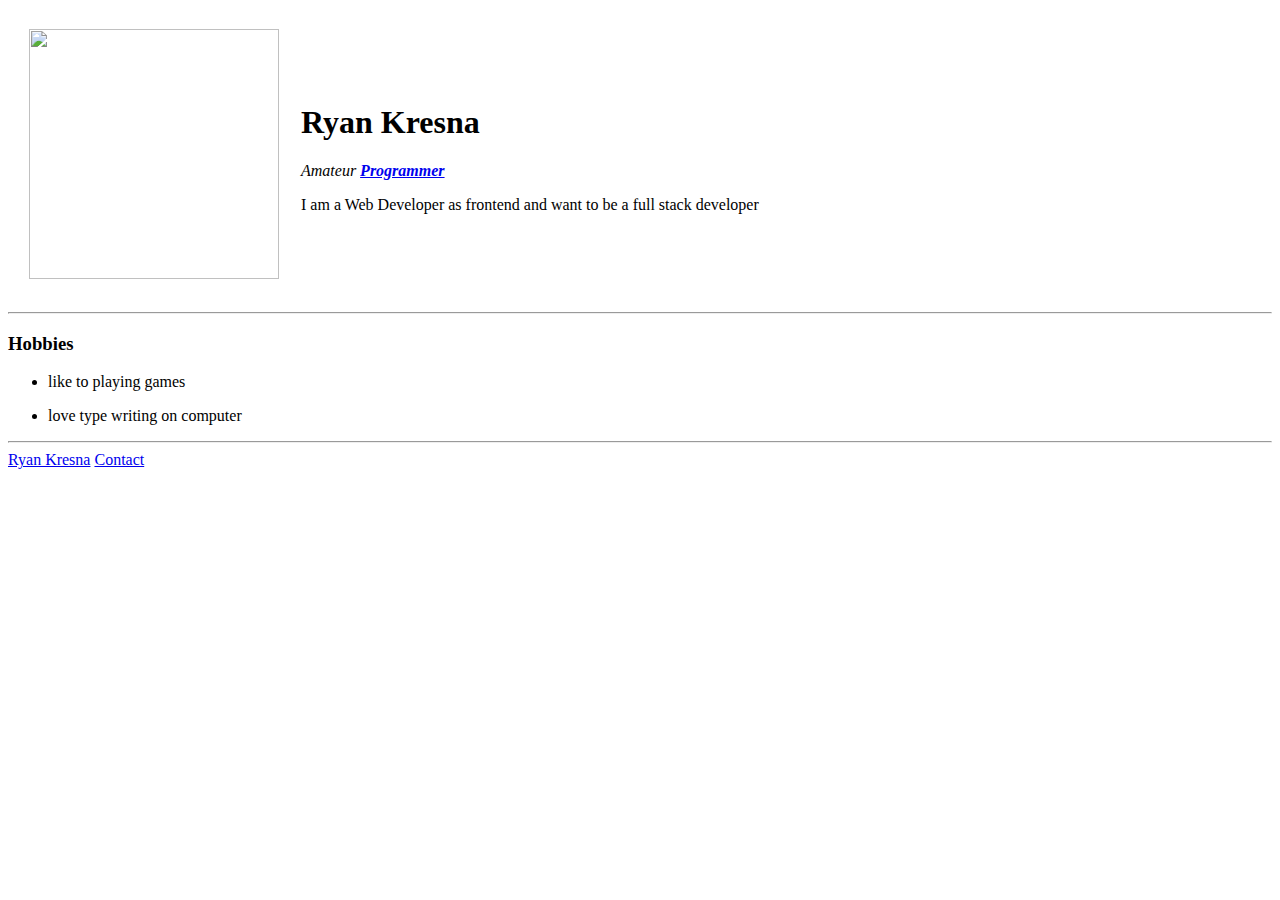
==== hobi.html @ f2d10317 "Add initial CV website files" ====
<!DOCTYPE html>
<html lang="en" dir="ltr">

<head>
    <meta charset="utf-8" />
    <title>Ryan Kresna Personal Website</title>
</head>

<body>
    <table cellspacing="20">
        <tr>
            <td><img src="ryan1.png" alt="" width="250px" height="250px"></td>
            <td>
                <h1>Ryan Kresna</h1>
                <p><em>Amateur <strong> <a href="https://www.wikipedia.org/"
                                target="_blank">Programmer</a></strong></em>
                </p>
                <p>I am a Web Developer as frontend and want to be a full stack developer</p>
            </td>
        </tr>
    </table>
    <hr>
    <h3>Hobbies</h3>
    <ul>
        <li>
            <p>like to playing games</p>
        </li>
        <li>
            <p>love type writing on computer</p>
        </li>
    </ul>
    <hr>
    <a href="index.html">Ryan Kresna</a>
    <a href="kontak.html">Contact</a>
</body>

</html>
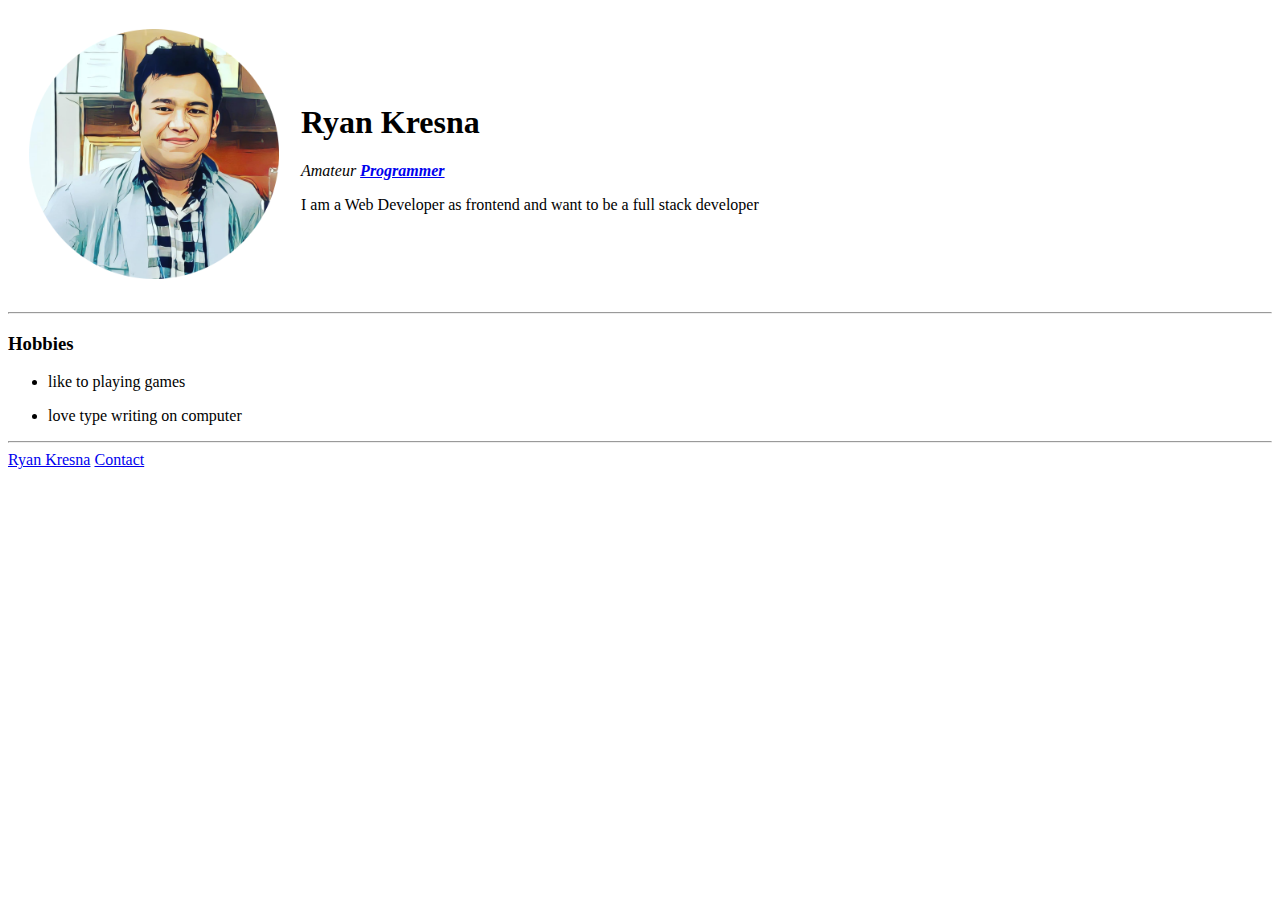
==== commit 04ecdba9: "Update hobi.html" ====
--- a/hobi.html
+++ b/hobi.html
@@ -9,7 +9,7 @@
 <body>
     <table cellspacing="20">
         <tr>
-            <td><img src="ryan1.png" alt="" width="250px" height="250px"></td>
+            <td><img src="gambar.png" alt="" width="250px" height="250px"></td>
             <td>
                 <h1>Ryan Kresna</h1>
                 <p><em>Amateur <strong> <a href="https://www.wikipedia.org/"
@@ -34,4 +34,4 @@
     <a href="kontak.html">Contact</a>
 </body>
 
-</html>+</html>
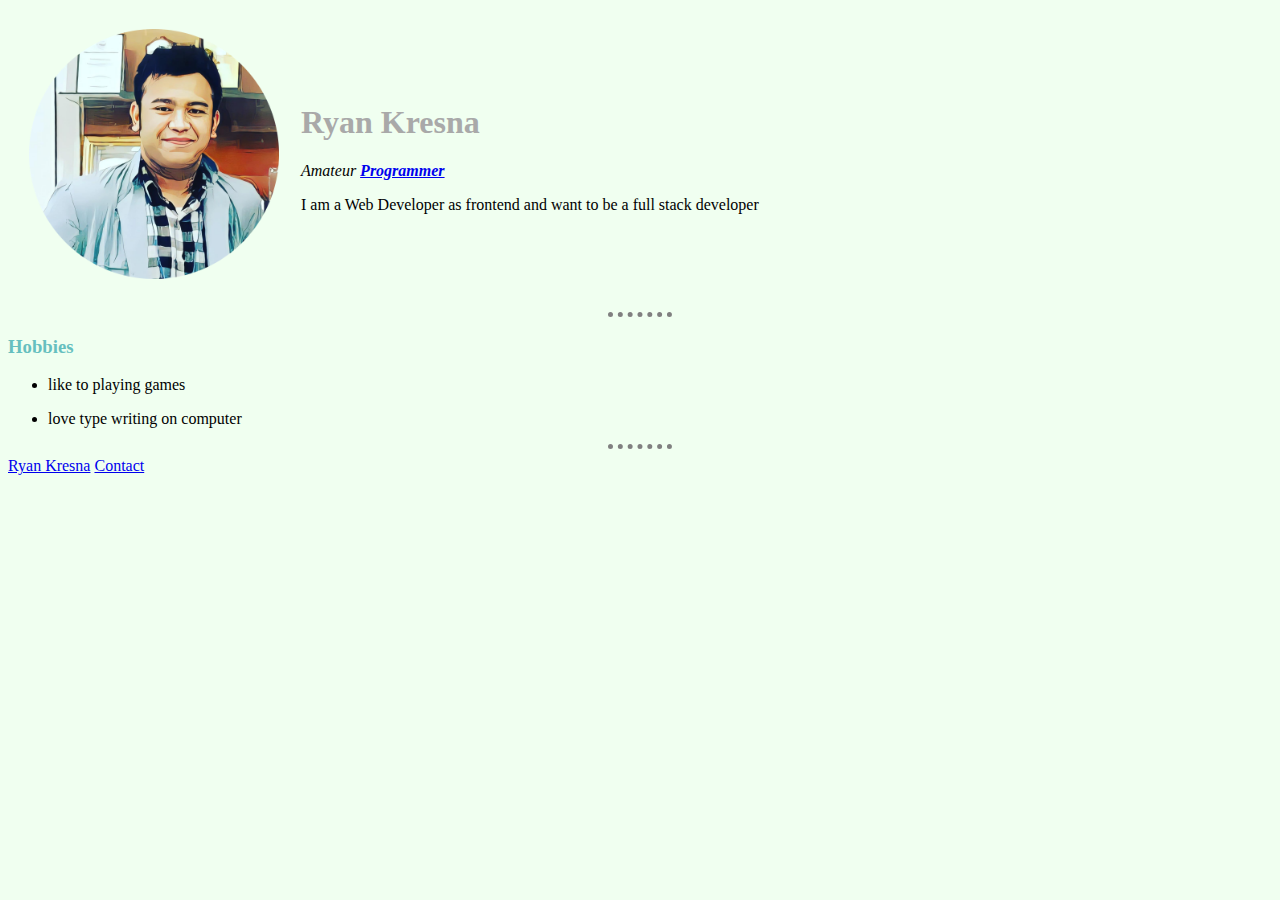
==== commit 44e30c46: "Add initial CV website files" ====
--- a/hobi.html
+++ b/hobi.html
@@ -4,6 +4,7 @@
 <head>
     <meta charset="utf-8" />
     <title>Ryan Kresna Personal Website</title>
+    <link rel="stylesheet" href="style.css">
 </head>
 
 <body>
@@ -34,4 +35,4 @@
     <a href="kontak.html">Contact</a>
 </body>
 
-</html>
+</html>--- a/style.css
+++ b/style.css
@@ -0,0 +1,21 @@
+    body {
+        background-color: honeydew;
+        "
+
+    }
+
+    hr {
+        border-style: none;
+        border-top-style: dotted;
+        border-color: gray;
+        border-width: 5px;
+        width: 5%;
+    }
+
+    h1 {
+        color: darkgray;
+    }
+
+    h3 {
+        color: #66BFBF;
+    }